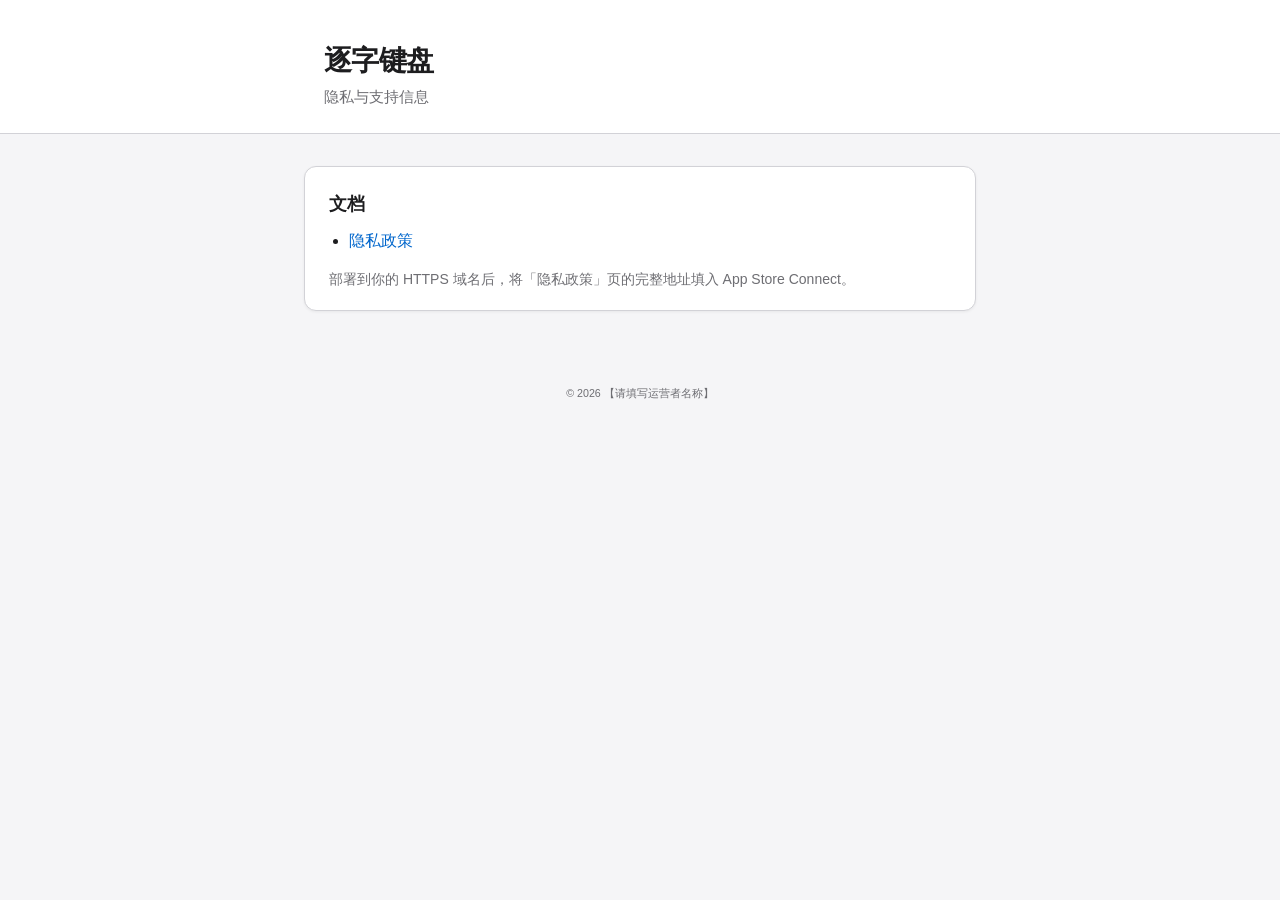
==== index.html @ 88ec4f8a "Initial import: privacy policy static site for 逐字键盘. Co-authored-by: Cursor <cursoragent@cursor.com>" ====
<!DOCTYPE html>
<html lang="zh-Hans">
<head>
    <meta charset="utf-8" />
    <meta name="viewport" content="width=device-width, initial-scale=1" />
    <title>逐字键盘 · 隐私与支持</title>
    <meta name="description" content="逐字键盘 — 隐私政策" />
    <link rel="stylesheet" href="assets/style.css" />
</head>
<body>
    <header class="site-header">
        <div class="wrap">
            <h1 class="title">逐字键盘</h1>
            <p class="tagline">隐私与支持信息</p>
        </div>
    </header>
    <main class="wrap main">
        <section class="card">
            <h2>文档</h2>
            <ul class="links">
                <li><a href="privacy.html">隐私政策</a></li>
            </ul>
            <p class="hint">部署到你的 HTTPS 域名后，将「隐私政策」页的完整地址填入 App Store Connect。</p>
        </section>
    </main>
    <footer class="site-footer">
        <div class="wrap">
            <small>© <span id="year"></span> <span class="placeholder">【请填写运营者名称】</span></small>
        </div>
    </footer>
    <script>
        document.getElementById("year").textContent = new Date().getFullYear();
    </script>
</body>
</html>
---- assets/style.css ----
/* 逐字键盘 · 隐私政策站点 — 静态页样式（独立于 iOS 工程） */
:root {
    --bg: #f5f5f7;
    --card: #ffffff;
    --text: #1d1d1f;
    --muted: #6e6e73;
    --link: #0066cc;
    --border: #d2d2d7;
}

*,
*::before,
*::after {
    box-sizing: border-box;
}

html {
    font-size: 16px;
    -webkit-text-size-adjust: 100%;
}

body {
    margin: 0;
    font-family: -apple-system, BlinkMacSystemFont, "PingFang SC", "Hiragino Sans GB",
        "Microsoft YaHei", "Helvetica Neue", Helvetica, Arial, sans-serif;
    line-height: 1.5;
    color: var(--text);
    background: var(--bg);
}

.wrap {
    max-width: 42rem;
    margin: 0 auto;
    padding: 0 1.25rem;
}

.site-header {
    padding: 2.5rem 0 1.5rem;
    background: var(--card);
    border-bottom: 1px solid var(--border);
}

.site-header .title {
    margin: 0 0 0.25rem;
    font-size: 1.75rem;
    font-weight: 600;
    letter-spacing: -0.02em;
}

.site-header .tagline {
    margin: 0;
    color: var(--muted);
    font-size: 0.95rem;
}

.main {
    padding: 2rem 0 3rem;
}

.card {
    background: var(--card);
    border-radius: 12px;
    padding: 1.5rem 1.5rem 1.25rem;
    border: 1px solid var(--border);
    box-shadow: 0 1px 3px rgba(0, 0, 0, 0.06);
}

.card h2 {
    margin: 0 0 0.75rem;
    font-size: 1.1rem;
    font-weight: 600;
}

.links {
    margin: 0 0 1rem;
    padding-left: 1.25rem;
}

.links a {
    color: var(--link);
    text-decoration: none;
}

.links a:hover {
    text-decoration: underline;
}

.hint {
    margin: 0;
    font-size: 0.875rem;
    color: var(--muted);
}

.policy {
    background: var(--card);
    border-radius: 12px;
    padding: 2rem 1.5rem 2.5rem;
    border: 1px solid var(--border);
    box-shadow: 0 1px 3px rgba(0, 0, 0, 0.06);
}

.policy h1 {
    margin: 0 0 0.5rem;
    font-size: 1.5rem;
    font-weight: 600;
    letter-spacing: -0.02em;
}

.policy .meta {
    margin: 0 0 1.75rem;
    font-size: 0.875rem;
    color: var(--muted);
    border-bottom: 1px solid var(--border);
    padding-bottom: 1rem;
}

.policy h2 {
    margin: 1.75rem 0 0.5rem;
    font-size: 1.05rem;
    font-weight: 600;
}

.policy p,
.policy li {
    margin: 0.5rem 0;
    color: var(--text);
}

.policy ul {
    margin: 0.5rem 0 0.5rem 0;
    padding-left: 1.25rem;
}

.policy .placeholder {
    background: #fff3cd;
    padding: 0.05em 0.25em;
    border-radius: 4px;
    font-weight: 500;
}

.policy .back {
    display: inline-block;
    margin-bottom: 1.25rem;
    font-size: 0.9rem;
    color: var(--link);
    text-decoration: none;
}

.policy .back:hover {
    text-decoration: underline;
}

.site-footer {
    padding: 1.5rem 0;
    text-align: center;
    color: var(--muted);
    font-size: 0.8rem;
}
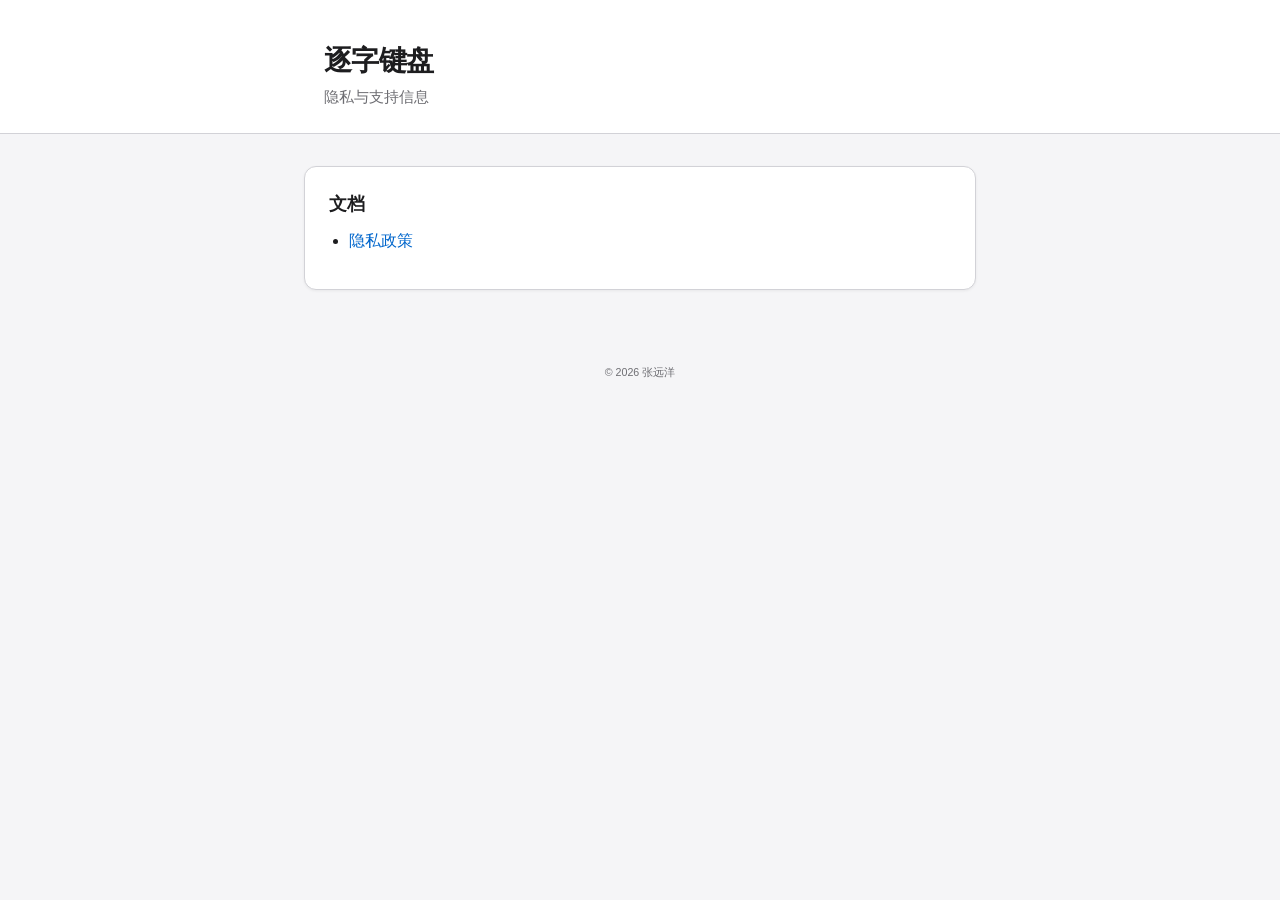
==== commit c4fe4788: "Update privacy policy: operator contact, dates, remove App Store hint. Co-authored-by: Cursor <curso" ====
--- a/index.html
+++ b/index.html
@@ -20,12 +20,11 @@
             <ul class="links">
                 <li><a href="privacy.html">隐私政策</a></li>
             </ul>
-            <p class="hint">部署到你的 HTTPS 域名后，将「隐私政策」页的完整地址填入 App Store Connect。</p>
         </section>
     </main>
     <footer class="site-footer">
         <div class="wrap">
-            <small>© <span id="year"></span> <span class="placeholder">【请填写运营者名称】</span></small>
+            <small>© <span id="year"></span> 张远洋</small>
         </div>
     </footer>
     <script>
--- a/assets/style.css
+++ b/assets/style.css
@@ -131,6 +131,15 @@
     padding-left: 1.25rem;
 }
 
+.policy ul a {
+    color: var(--link);
+    text-decoration: none;
+}
+
+.policy ul a:hover {
+    text-decoration: underline;
+}
+
 .policy .placeholder {
     background: #fff3cd;
     padding: 0.05em 0.25em;
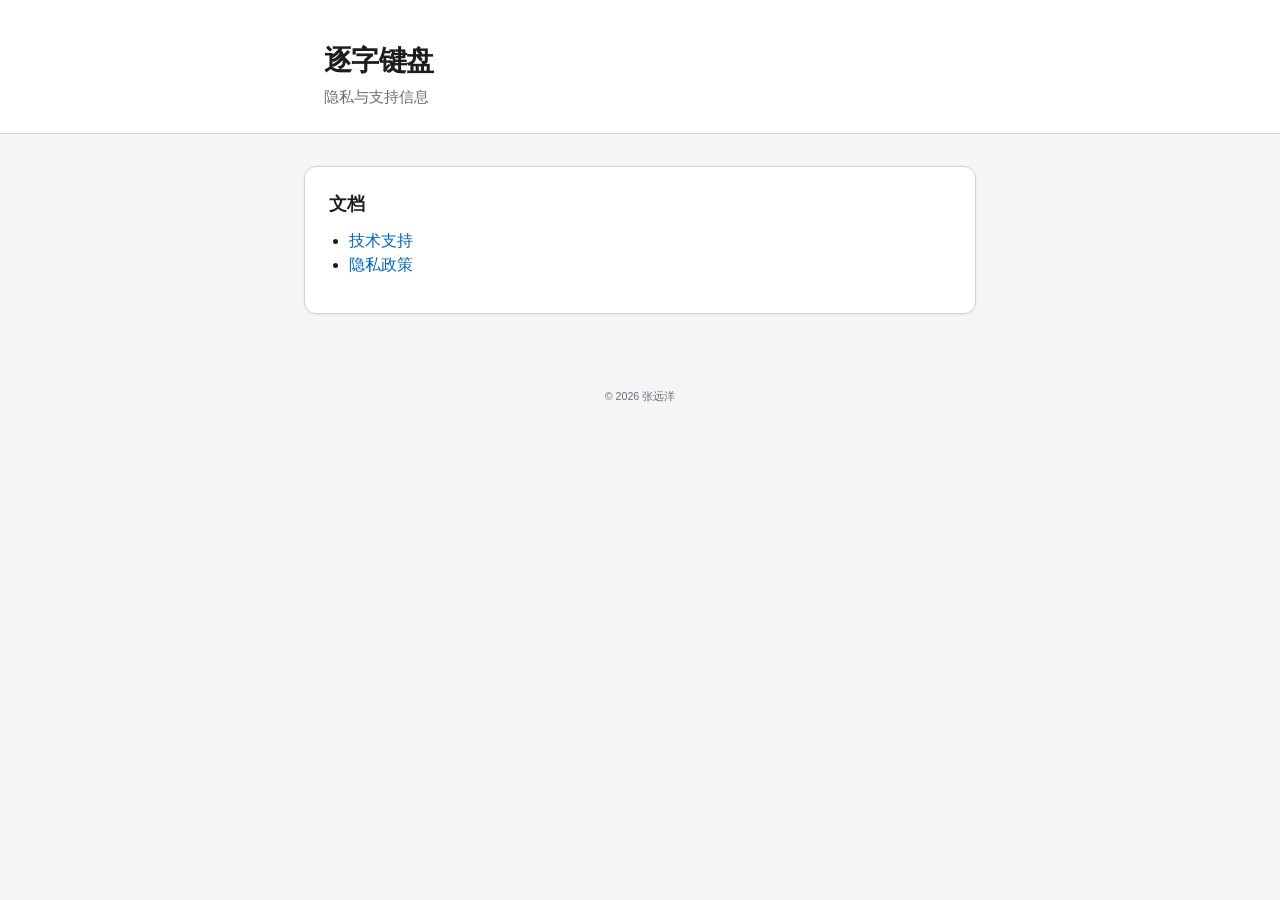
==== commit 1a3d4637: "Add technical support page at /support/ for App Store. Co-authored-by: Cursor <cursoragent@cursor.co" ====
--- a/index.html
+++ b/index.html
@@ -18,6 +18,7 @@
         <section class="card">
             <h2>文档</h2>
             <ul class="links">
+                <li><a href="support/">技术支持</a></li>
                 <li><a href="privacy.html">隐私政策</a></li>
             </ul>
         </section>
--- a/assets/style.css
+++ b/assets/style.css
@@ -131,13 +131,31 @@
     padding-left: 1.25rem;
 }
 
-.policy ul a {
+.policy ul a,
+.policy p a {
     color: var(--link);
     text-decoration: none;
 }
 
-.policy ul a:hover {
+.policy ul a:hover,
+.policy p a:hover {
     text-decoration: underline;
+}
+
+.support-ol {
+    margin: 0.5rem 0 0.5rem 0;
+    padding-left: 1.35rem;
+}
+
+.support-ol li {
+    margin: 0.35rem 0;
+}
+
+.faq-q {
+    margin: 1.25rem 0 0.35rem;
+    font-size: 1rem;
+    font-weight: 600;
+    color: var(--text);
 }
 
 .policy .placeholder {
